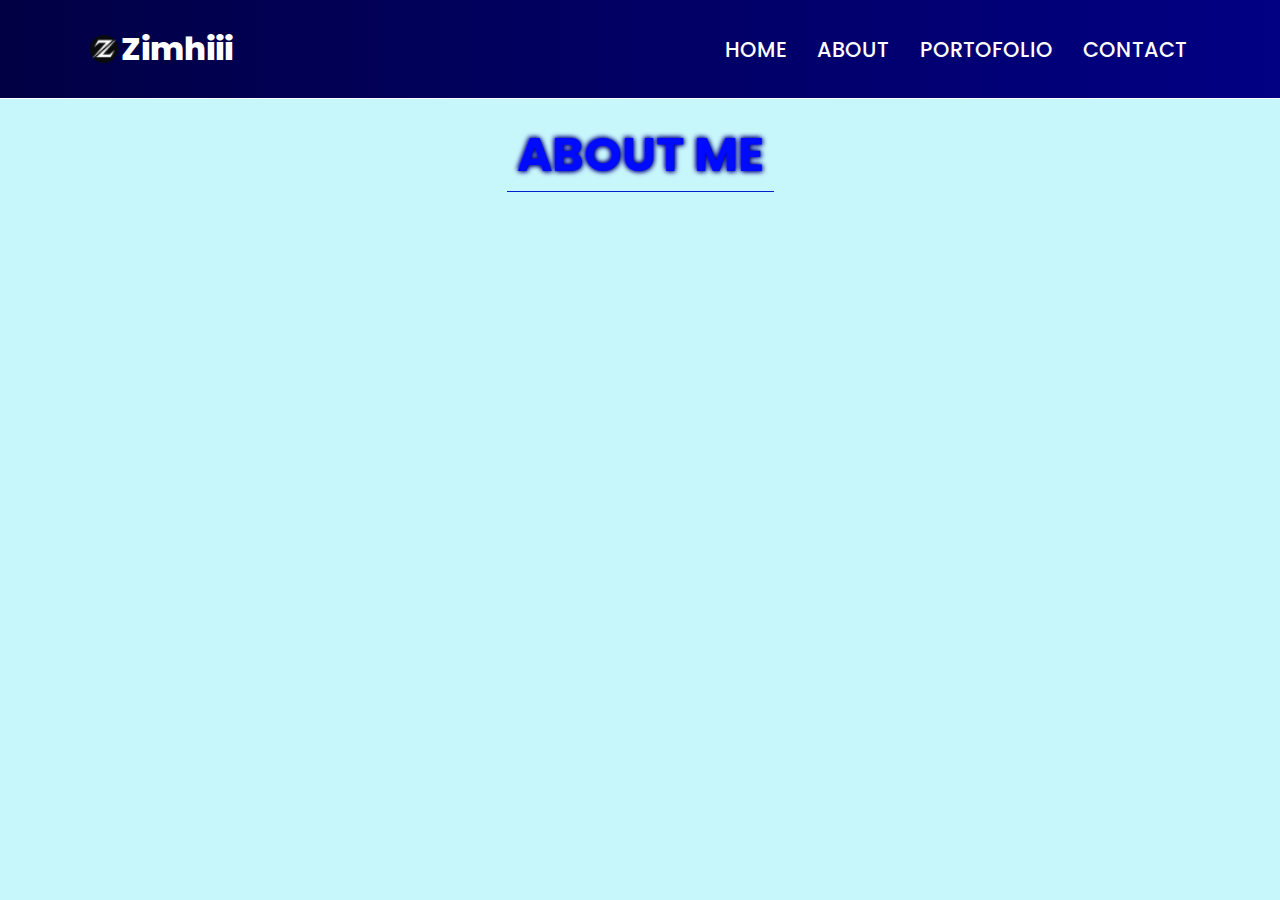
==== about.html @ 6e698950 "first commit" ====
<!DOCTYPE html>
<html lang="en">
  <head>
    <meta charset="UTF-8" />
    <meta name="viewport" content="width=device-width, initial-scale=1.0" />
    <!-- font  -->
    <link rel="preconnect" href="https://fonts.googleapis.com" />
    <link rel="preconnect" href="https://fonts.gstatic.com" crossorigin />
    <link
      href="https://fonts.googleapis.com/css2?family=Poppins:ital,wght@0,100;0,200;0,300;0,400;0,500;0,600;0,700;0,800;0,900;1,100;1,200;1,300;1,400;1,500;1,600;1,700;1,800;1,900&display=swap"
      rel="stylesheet"
    />

    <link rel="preconnect" href="https://fonts.googleapis.com" />
    <link rel="preconnect" href="https://fonts.gstatic.com" crossorigin />
    <link
      href="https://fonts.googleapis.com/css2?family=IBM+Plex+Mono:ital,wght@0,100;0,200;0,300;0,400;0,500;0,600;0,700;1,100;1,200;1,300;1,400;1,500;1,600;1,700&display=swap"
      rel="stylesheet"
    />

    <link rel="preconnect" href="https://fonts.googleapis.com" />
    <link rel="preconnect" href="https://fonts.gstatic.com" crossorigin />
    <link
      href="https://fonts.googleapis.com/css2?family=Anonymous+Pro:ital,wght@0,400;0,700;1,400;1,700&display=swap"
      rel="stylesheet"
    />
    <!-- end font -->
    <link rel="stylesheet" href="style.css" />
    <title>Document</title>
  </head>
  <body>
    <div class="about">
      <!-- START -->
      <nav class="nav-container">
        <div class="logo-container">
          <img src="img/Mask group.png" alt="logo-asal" width="28px" />
          <a href="#"><h1>Zimhiii</h1></a>
        </div>
        <div class="navbar-nav">
          <a href="index.html">HOME</a>
          <a href="about.html">ABOUT</a>
          <a href="portofolio.html">PORTOFOLIO</a>
          <a href="#">CONTACT</a>
        </div>
      </nav>
      <div class="about-header">
        <h1>ABOUT ME</h1>
      </div>

      <div class="main-about">
        <div class="kotak"></div>
        <div class="kotak"></div>
        <div class="kotak"></div>
        <div class="kotak"></div>
      </div>
    </div>
    <!-- END -->
  </body>
</html>
---- style.css ----
* {
  margin: 0;
  padding: 0;
  box-sizing: border-box;
  outline: none;
  border: none;
  text-decoration: none;
  font-family: "Poppins";
}
.home {
  margin: 0;
  /* height: 100vh; */
  display: block;
  overflow: hidden;
  z-index: -999;
  background-image: linear-gradient(to right bottom, #0400f7, #020083, #010044);
}
body {
  font-family: "Poppins";
  color: #ffff;
}

.nav-container {
  padding: 0 7%;
  width: 100%;
  height: 6.2rem;
  display: flex;
  border-bottom: 1px solid white;
  background-image: linear-gradient(to right, #010044, #020083);
}

.logo-container {
  display: flex;
  justify-content: center;
  align-items: center;
  transition: 0.2s;
  /* border: 1px solid black; */
}

.logo-container h1 {
  font-weight: 800;
  margin-left: 0.1rem;
  padding: 0.1rem;
}

.logo-container a {
  color: #fff;
}
.navbar-nav {
  display: flex;
  margin-left: auto;
  justify-content: center;
  align-items: center;
  transition: 0.2s;
  /* border: 1px solid black; */
}

.navbar-nav a {
  padding: 0.2rem;
  margin-left: 1.5rem;
  color: #ffff;
  font-size: 1.3rem;
  font-weight: 500;
  transition: 0.2s;
}
.navbar-nav a:hover {
  padding: 0.2rem;
  margin-left: 1.5rem;
  color: #00ffdd;
  font-size: 1.3rem;
  font-weight: 500;
}

/* END NAVBAR */

/* STAR QUOTE */
.quote-container {
  font-size: 1.5rem;
  z-index: 33;

  margin-bottom: 70px;
  margin-top: 70px;
}
.quote-container h1 {
  width: fit-content;
  margin-left: auto;
  margin-right: auto;
  padding-left: 10px;
  padding-right: 10px;
  z-index: 33;
  text-align: center;
  border-bottom: 1px solid #ffff;
}

/* MAIN */

div .main {
  width: 100%;
  /* position: absolute;
  bottom: 0; */
  z-index: 1;
  margin-bottom: 0;
  /* border: 1px solid white; */
  padding-left: 7%;
  display: flex;
  overflow: visible;
  justify-content: space-between;
}

div .main .text h3 {
  color: aqua;
  padding-top: 15px;
  padding-bottom: 10px;
  font-family: "IBM Plex Mono", monospace;
  font-weight: 500;
  font-size: 1.8rem;
}
div .main .text h1 {
  font-size: 2.6rem;
  margin-bottom: 10px;
  font-family: "Anonymous Pro", monospace;
  font-weight: 700;
}
div .main .text {
  /* border: 1px solid white; */
  z-index: 3;
}
div .main .text p {
  color: rgb(255, 255, 255);
  font-size: 1.5rem;
  max-width: 45%;
  font-weight: 200;
}

div .main .image {
  /* border: 1px solid white; */
  border-radius: 50%;
  z-index: 1;
  box-shadow: -10px 10px 80px 120px rgb(0, 1, 78);
  background-color: rgb(0, 1, 78);
}

.dnld {
  width: 200px;
  height: 50px;
  display: flex;
  align-items: center;
  margin-top: 30px;
  justify-content: space-evenly;
  background-color: #fff;
  border-radius: 5px;
}

.dnld:hover {
  background-color: aqua;
  cursor: pointer;
  transition: 0.1s;
}
.dnld:active {
  background-color: rgb(255, 255, 255);
}

.dnld h4 {
  font-size: 20px;
  color: #0400ce;
}

.octicon--download-16 {
  display: inline-block;
  width: 32px;
  height: 32px;
  --svg: url("data:image/svg+xml,%3Csvg xmlns='http://www.w3.org/2000/svg' viewBox='0 0 16 16'%3E%3Cpath fill='%23000' d='M2.75 14A1.75 1.75 0 0 1 1 12.25v-2.5a.75.75 0 0 1 1.5 0v2.5c0 .138.112.25.25.25h10.5a.25.25 0 0 0 .25-.25v-2.5a.75.75 0 0 1 1.5 0v2.5A1.75 1.75 0 0 1 13.25 14Z'/%3E%3Cpath fill='%23000' d='M7.25 7.689V2a.75.75 0 0 1 1.5 0v5.689l1.97-1.969a.749.749 0 1 1 1.06 1.06l-3.25 3.25a.75.75 0 0 1-1.06 0L4.22 6.78a.749.749 0 1 1 1.06-1.06z'/%3E%3C/svg%3E");
  background-color: #0400ce;
  -webkit-mask-image: var(--svg);
  mask-image: var(--svg);
  -webkit-mask-repeat: no-repeat;
  mask-repeat: no-repeat;
  -webkit-mask-size: 100% 100%;
  mask-size: 100% 100%;
}

/* ENDDD HOMEE */
/*  















*/
/* ABOUTT */

.about {
  margin: 0;
  height: 100vh;
  display: block;
  overflow: hidden;
  z-index: -999;
  background-color: rgb(199, 246, 251);
  /* background-image: linear-gradient(to right bottom, #00f3f7, #009295, #003637); */
}
.about-header {
  font-size: 1.5rem;
  z-index: 33;
  margin-bottom: 20px;
  margin-top: 20px;
}
.about-header h1 {
  width: fit-content;
  margin-left: auto;
  margin-right: auto;
  padding-left: 10px;
  padding-right: 10px;
  margin-bottom: 0;
  z-index: 33;
  text-align: center;
  color: #000aff;
  text-shadow: 1px 1px 5px #020083, -1px -1px 5px #020083;
  border-bottom: 1px solid #0022ca;
}

/* 

























*/
/* PORTOFOLIOOOOO */
.portofolio {
  margin: 0;
  /* height: 100vh; */
  display: block;
  overflow: hidden;
  z-index: -999;
  background-image: linear-gradient(to right bottom, #0400f7, #020083, #010044);
}

.portofolio-header {
  font-size: 1.5rem;
  z-index: 33;
  margin-bottom: 20px;
  margin-top: 20px;
}
.portofolio-header h1 {
  width: fit-content;
  margin-left: auto;
  margin-right: auto;
  padding-left: 10px;
  padding-right: 10px;
  margin-bottom: 0;
  z-index: 33;
  text-align: center;
  color: #ffffff;
  text-shadow: 1px 1px 5px #000399, -1px -1px 5px #000399;
  border-bottom: 1px solid #ffffff;
}
.main-portofolio {
  padding-left: 7%;
  padding-right: 7%;
  /* border: 1px solid white; */
}
.text-head {
  display: flex;
  width: fit-content;
  border-bottom: 1px solid white;
  margin-bottom: 10px;
}
.text-head h1 {
  display: flex;
  justify-content: center;
  font-size: 2.6rem;
  font-weight: 700;
  letter-spacing: 25px;
}

.text-head .ph--code-fill {
  display: inline-block;
  width: 100px;
  /* height: 100px; */
  --svg: url("data:image/svg+xml,%3Csvg xmlns='http://www.w3.org/2000/svg' viewBox='0 0 256 256'%3E%3Cpath fill='%23000' d='M216 40H40a16 16 0 0 0-16 16v144a16 16 0 0 0 16 16h176a16 16 0 0 0 16-16V56a16 16 0 0 0-16-16M92.8 145.6a8 8 0 1 1-9.6 12.8l-32-24a8 8 0 0 1 0-12.8l32-24a8 8 0 0 1 9.6 12.8L69.33 128Zm58.89-71.4l-32 112a8 8 0 1 1-15.38-4.4l32-112a8 8 0 0 1 15.38 4.4m53.11 60.2l-32 24a8 8 0 0 1-9.6-12.8l23.47-17.6l-23.47-17.6a8 8 0 1 1 9.6-12.8l32 24a8 8 0 0 1 0 12.8'/%3E%3C/svg%3E");
  background-color: currentColor;
  -webkit-mask-image: var(--svg);
  mask-image: var(--svg);
  -webkit-mask-repeat: no-repeat;
  mask-repeat: no-repeat;
  -webkit-mask-size: 100% 100%;
  mask-size: 100% 100%;
}

.child {
  width: 100%;
  height: 200px;
  background-color: #ffff;
  border-radius: 5px;
}
/* responsive */

@media (max-width: 600px) {
  .nav-container {
    width: 100%;
    display: block;
    align-content: center;
    justify-content: center;
  }
  .navbar-container .logo-container {
    margin-left: auto;
    width: normal;
  }
  .navbar-nav {
    margin-left: auto;
    margin-right: auto;
  }
  .quote-container h1 {
    margin-left: 10px;
    margin-right: 10px;
  }
  /* END NAV HOME */
}

@media (max-width: 725px) {
  .quote-container h1 {
    font-size: 150%;
  }
  div .main .text h1 {
    font-size: 125%;
  }
  div .main .text h3 {
    font-size: 125%;
  }
  div .main .text p {
    font-size: 75%;
  }
  .dnld h4 {
    font-size: 10px;
    color: #0400ce;
  }

  .octicon--download-16 {
    display: inline-block;
    width: 22px;
    height: 22px;
  }
  .dnld {
    width: 120px;
    height: 30px;
    display: flex;
    align-items: center;
    margin-top: 30px;
    justify-content: space-evenly;
    background-color: #fff;
    border-radius: 5px;
  }
  div .main .image {
    /* border: 1px solid white; */
    width: 50%;
    border-radius: 50%;
    z-index: 1;
    box-shadow: -10px 10px 80px 120px rgb(0, 1, 78);
    background-color: rgb(0, 1, 78);

    /* END NAV HOME */
  }
}
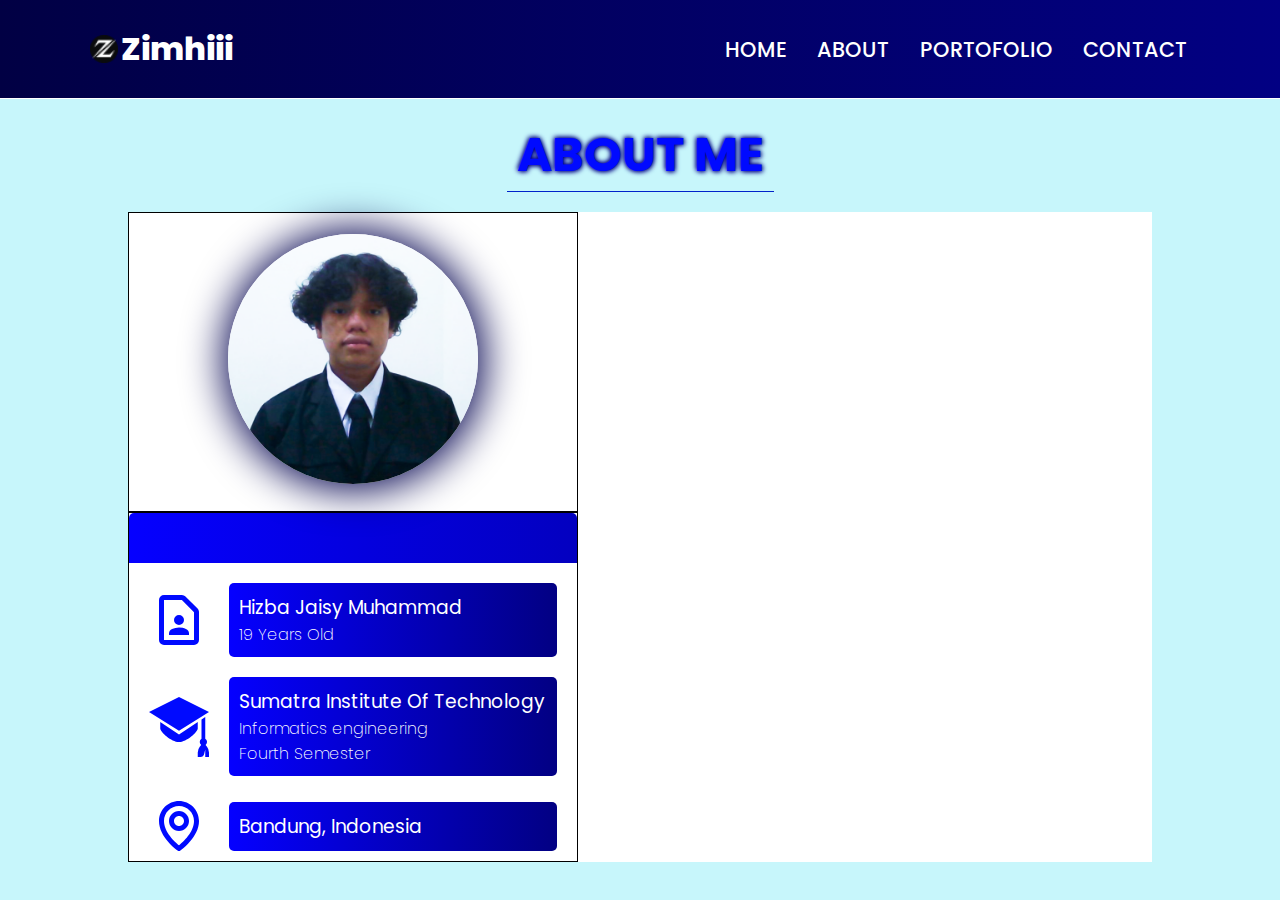
==== commit 2bbb5ca8: "About pages prores" ====
--- a/about.html
+++ b/about.html
@@ -48,10 +48,46 @@
       </div>
 
       <div class="main-about">
-        <div class="kotak"></div>
-        <div class="kotak"></div>
-        <div class="kotak"></div>
-        <div class="kotak"></div>
+        <div class="content">
+          <div class="content-left-satu">
+            <div class="img-con">
+              <img
+                src="img/Mask group (3).png"
+                alt="Pas Foto Hizba"
+                width="250"
+              />
+            </div>
+          </div>
+          <div class="content-left-dua">
+            <div class="head-content"></div>
+              <div class="child-head">
+                <div class="child-head-item">
+                  <span class="material-symbols--contact-page-outline-rounded"></span>
+                  <div class="child-head-item-desc">
+                  <h3>Hizba Jaisy Muhammad</h3>
+                  <h4>19 Years Old</h4>
+                  </div>
+                </div>
+                <div class="child-head-item">
+                  <span class="vaadin--academy-cap"></span>
+                  <div class="child-head-item-desc">
+                  <h3>Sumatra Institute Of Technology </h3>
+                  <h4>Informatics engineering</h4>
+                  <h4>Fourth Semester</h4>
+                  </div>
+                </div>
+                <div class="child-head-item">
+                  <span class="bx--map"></span>
+                  <div class="child-head-item-desc">
+                  <h3>Bandung, Indonesia</h3>
+                
+                  </div>
+                </div>
+              </div>
+            </div>
+          </div>
+        </div>
+        <div class="content"></div>
       </div>
     </div>
     <!-- END -->
--- a/style.css
+++ b/style.css
@@ -9,7 +9,7 @@
 }
 .home {
   margin: 0;
-  /* height: 100vh; */
+  min-height: 100vh;
   display: block;
   overflow: hidden;
   z-index: -999;
@@ -78,8 +78,8 @@
   font-size: 1.5rem;
   z-index: 33;
 
-  margin-bottom: 70px;
-  margin-top: 70px;
+  margin-bottom: 50px;
+  margin-top: 30px;
 }
 .quote-container h1 {
   width: fit-content;
@@ -135,9 +135,11 @@
 div .main .image {
   /* border: 1px solid white; */
   border-radius: 50%;
+  /* flex-basis: 1; */
   z-index: 1;
   box-shadow: -10px 10px 80px 120px rgb(0, 1, 78);
   background-color: rgb(0, 1, 78);
+  padding-top: 10%;
 }
 
 .dnld {
@@ -201,7 +203,7 @@
 
 .about {
   margin: 0;
-  height: 100vh;
+  min-height: 100vh;
   display: block;
   overflow: hidden;
   z-index: -999;
@@ -227,6 +229,117 @@
   text-shadow: 1px 1px 5px #020083, -1px -1px 5px #020083;
   border-bottom: 1px solid #0022ca;
 }
+.main-about {
+  margin-left: 10%;
+  margin-right: 10%;
+  background-color: #fff;
+}
+.content-left-satu {
+  width: 450px;
+  height: 300px;
+  display: flex;
+  justify-content: center;
+  place-items: center;
+  border: 1px solid black;
+}
+
+.img-con img {
+  border-radius: 50%;
+  box-shadow: 1px 1px 40px 5px rgb(0, 1, 78);
+}
+
+.content-left-dua {
+  width: 450px;
+  height: 350px;
+  border: 1px solid black;
+}
+
+.head-content {
+  height: 50px;
+  width: 100%;
+  /* background-color: #0400ce; */
+  background-image: linear-gradient(to right, #0500ff, #0300c0);
+
+  border-top-left-radius: 5px;
+  border-top-right-radius: 5px;
+}
+
+.child-head {
+  padding: 20px;
+  display: flex;
+  flex-direction: column;
+  height: 100%;
+
+  /* flex-wrap: colums; */
+  /* justify-content: space-around; */
+  /* align-content: space-around; */
+  /* align-items:; */
+}
+
+.child-head-item {
+  display: flex;
+  margin-bottom: 20px;
+  align-items: center;
+}
+.child-head-item-desc {
+  color: #fff;
+  padding: 10px;
+  flex: auto;
+  margin-left: 20px;
+  border-radius: 5px;
+  background-image: linear-gradient(to right, #0500ff, #020083);
+}
+.child-head-item-desc h3 {
+  color: #fff;
+  font-weight: 400;
+  /* background-image: linear-gradient(to right, #0500ff, #020083); */
+}
+.child-head-item-desc h4 {
+  color: #fff;
+  font-weight: 200;
+  /* background-image: linear-gradient(to right, #0500ff, #020083); */
+}
+.material-symbols--contact-page-outline-rounded {
+  display: inline-block;
+  width: 60px;
+  height: 60px;
+  --svg: url("data:image/svg+xml,%3Csvg xmlns='http://www.w3.org/2000/svg' viewBox='0 0 24 24'%3E%3Cpath fill='%23000' d='M12 14q.825 0 1.413-.587T14 12t-.587-1.412T12 10t-1.412.588T10 12t.588 1.413T12 14m-4 4h8v-.575q0-.6-.325-1.1t-.9-.75q-.65-.275-1.338-.425T12 15t-1.437.15t-1.338.425q-.575.25-.9.75T8 17.425zm10 4H6q-.825 0-1.412-.587T4 20V4q0-.825.588-1.412T6 2h7.175q.4 0 .763.15t.637.425l4.85 4.85q.275.275.425.638t.15.762V20q0 .825-.587 1.413T18 22m0-2V8.85L13.15 4H6v16zM6 20V4z'/%3E%3C/svg%3E");
+  background-color: #000aff;
+  -webkit-mask-image: var(--svg);
+  mask-image: var(--svg);
+  -webkit-mask-repeat: no-repeat;
+  mask-repeat: no-repeat;
+  -webkit-mask-size: 100% 100%;
+  mask-size: 100% 100%;
+}
+
+.vaadin--academy-cap {
+  display: inline-block;
+  width: 60px;
+  height: 60px;
+  --svg: url("data:image/svg+xml,%3Csvg xmlns='http://www.w3.org/2000/svg' viewBox='0 0 16 16'%3E%3Cpath fill='%23000' d='M15.09 12.79a1 1 0 0 0-.086-1.638L15 5.33L14 6v5.15a1.001 1.001 0 0 0-.092 1.629l-.378.502a2.48 2.48 0 0 0-.53 1.498v1.222h.815a.88.88 0 0 0 .853-.664l.331-1.336v2h1v-1.21a2.486 2.486 0 0 0-.534-1.505zM8 0L0 4l8 5l8-5z'/%3E%3Cpath fill='%23000' d='M8 10L3 6.67v1.71C3 9.29 5.94 12 8 12s5-2.71 5-3.62V6.67z'/%3E%3C/svg%3E");
+  background-color: #000aff;
+  -webkit-mask-image: var(--svg);
+  mask-image: var(--svg);
+  -webkit-mask-repeat: no-repeat;
+  mask-repeat: no-repeat;
+  -webkit-mask-size: 100% 100%;
+  mask-size: 100% 100%;
+}
+
+.bx--map {
+  display: inline-block;
+  width: 60px;
+  height: 60px;
+  --svg: url("data:image/svg+xml,%3Csvg xmlns='http://www.w3.org/2000/svg' viewBox='0 0 24 24'%3E%3Cpath fill='%23000' d='M12 14c2.206 0 4-1.794 4-4s-1.794-4-4-4s-4 1.794-4 4s1.794 4 4 4m0-6c1.103 0 2 .897 2 2s-.897 2-2 2s-2-.897-2-2s.897-2 2-2'/%3E%3Cpath fill='%23000' d='M11.42 21.814a.998.998 0 0 0 1.16 0C12.884 21.599 20.029 16.44 20 10c0-4.411-3.589-8-8-8S4 5.589 4 9.995c-.029 6.445 7.116 11.604 7.42 11.819M12 4c3.309 0 6 2.691 6 6.005c.021 4.438-4.388 8.423-6 9.73c-1.611-1.308-6.021-5.294-6-9.735c0-3.309 2.691-6 6-6'/%3E%3C/svg%3E");
+  background-color: #000aff;
+  -webkit-mask-image: var(--svg);
+  mask-image: var(--svg);
+  -webkit-mask-repeat: no-repeat;
+  mask-repeat: no-repeat;
+  -webkit-mask-size: 100% 100%;
+  mask-size: 100% 100%;
+}
 
 /* 
 
@@ -258,7 +371,7 @@
 /* PORTOFOLIOOOOO */
 .portofolio {
   margin: 0;
-  /* height: 100vh; */
+  min-height: 100vh;
   display: block;
   overflow: hidden;
   z-index: -999;
@@ -317,11 +430,180 @@
   mask-size: 100% 100%;
 }
 
-.child {
+.icon-park-solid--slide-two {
+  display: inline-block;
+  width: 100px;
+  /* height: 100px; */
+  background-repeat: no-repeat;
+  background-size: 100% 100%;
+  background-image: url("data:image/svg+xml,%3Csvg xmlns='http://www.w3.org/2000/svg' viewBox='0 0 48 48'%3E%3Cdefs%3E%3Cmask id='ipSSlideTwo0'%3E%3Cg fill='none' stroke-linecap='round' stroke-linejoin='round' stroke-width='4'%3E%3Cpath stroke='%23fff' d='M4 8h40'/%3E%3Cpath fill='%23fff' fill-rule='evenodd' stroke='%23fff' d='M8 8h32v26H8z' clip-rule='evenodd'/%3E%3Cpath stroke='%23000' d='m31 18l3 3l-3 3m-14 0l-3-3l3-3'/%3E%3Cpath stroke='%23fff' d='m16 42l8-8l8 8'/%3E%3C/g%3E%3C/mask%3E%3C/defs%3E%3Cpath fill='white' d='M0 0h48v48H0z' mask='url(%23ipSSlideTwo0)'/%3E%3C/svg%3E");
+}
+
+.skill-container .child {
   width: 100%;
-  height: 200px;
+  /* height: 200px; */
+  padding: 20px 0;
+  display: flex;
+  flex-wrap: wrap;
+  justify-content: space-evenly;
   background-color: #ffff;
   border-radius: 5px;
+  margin-bottom: 2rem;
+}
+.skill-icons--html {
+  display: inline-block;
+  width: 100px;
+  height: 100px;
+  background-repeat: no-repeat;
+  background-size: 100% 100%;
+  background-image: url("data:image/svg+xml,%3Csvg xmlns='http://www.w3.org/2000/svg' viewBox='0 0 256 256'%3E%3Cg fill='none'%3E%3Crect width='256' height='256' fill='%23e14e1d' rx='60'/%3E%3Cpath fill='%23fff' d='m48 38l8.61 96.593h110.71l-3.715 41.43l-35.646 9.638l-35.579-9.624l-2.379-26.602H57.94l4.585 51.281l65.427 18.172l65.51-18.172l8.783-98.061H85.824l-2.923-32.71h122.238L208 38z'/%3E%3Cpath fill='%23ebebeb' d='M128 38H48l8.61 96.593H128v-31.938H85.824l-2.923-32.71H128zm0 147.647l-.041.014l-35.579-9.624l-2.379-26.602H57.94l4.585 51.281l65.427 18.172l.049-.014z'/%3E%3C/g%3E%3C/svg%3E");
+}
+.skill-icons--css {
+  display: inline-block;
+  width: 100px;
+  height: 100px;
+  background-repeat: no-repeat;
+  background-size: 100% 100%;
+  background-image: url("data:image/svg+xml,%3Csvg xmlns='http://www.w3.org/2000/svg' viewBox='0 0 256 256'%3E%3Cg fill='none'%3E%3Crect width='256' height='256' fill='%230277bd' rx='60'/%3E%3Cpath fill='%23ebebeb' d='m53.753 102.651l2.862 31.942h71.481v-31.942zM128.095 38H48l2.904 31.942h77.191zm0 180.841v-33.233l-.14.037l-35.574-9.605l-2.274-25.476H58.042l4.475 50.154l65.431 18.164z'/%3E%3Cpath fill='%23fff' d='m167.318 134.593l-3.708 41.426l-35.625 9.616v33.231l65.483-18.148l.48-5.397l7.506-84.092l.779-8.578L208 38h-80.015v31.942h45.009l-2.906 32.709h-42.103v31.942z'/%3E%3C/g%3E%3C/svg%3E");
+}
+.program {
+  /* background-color: #fff; */
+  padding-left: 0.7rem;
+  /* box-sizing: border-box; */
+  width: 210px;
+  /* display: flex;
+  flex-wrap: wrap; */
+  margin-left: 10px;
+  justify-content: center;
+  border: 1px solid white;
+  background-image: linear-gradient(to right, #0400f7, #020083, #010044);
+  border-radius: 5px;
+}
+
+.skill-icons--cpp {
+  display: inline-block;
+  width: 100px;
+  height: 100px;
+  background-repeat: no-repeat;
+  background-size: 100% 100%;
+  background-image: url("data:image/svg+xml,%3Csvg xmlns='http://www.w3.org/2000/svg' viewBox='0 0 256 256'%3E%3Cg fill='none'%3E%3Crect width='256' height='256' fill='%2300599c' rx='60'/%3E%3Cpath fill='%23fff' d='M110.759 210.517C65.125 210.517 28 173.392 28 127.759C28 82.125 65.125 45 110.759 45c29.445 0 56.908 15.846 71.668 41.353l-35.816 20.726c-7.387-12.768-21.126-20.7-35.852-20.7c-22.817 0-41.38 18.563-41.38 41.38c0 22.816 18.563 41.379 41.38 41.379c14.727 0 28.466-7.932 35.854-20.702l35.816 20.725c-14.76 25.51-42.223 41.356-71.67 41.356'/%3E%3Cpath fill='%23fff' d='M193.517 123.161h-9.196v-9.196h-9.194v9.196h-9.196v9.195h9.196v9.196h9.194v-9.196h9.196zm34.483 0h-9.196v-9.196h-9.194v9.196h-9.196v9.195h9.196v9.196h9.194v-9.196H228z'/%3E%3C/g%3E%3C/svg%3E");
+}
+.skill-icons--python-dark {
+  display: inline-block;
+  width: 100px;
+  height: 100px;
+  background-repeat: no-repeat;
+  background-size: 100% 100%;
+  background-image: url("data:image/svg+xml,%3Csvg xmlns='http://www.w3.org/2000/svg' viewBox='0 0 256 256'%3E%3Cg fill='none'%3E%3Crect width='256' height='256' fill='%23242938' rx='60'/%3E%3Cpath fill='url(%23skillIconsPythonDark0)' d='M127.279 29c-50.772 0-47.602 22.018-47.602 22.018l.057 22.81h48.451v6.85H60.489S28 76.992 28 128.221c0 51.23 28.357 49.414 28.357 49.414h16.924v-23.773s-.912-28.357 27.905-28.357h48.054s26.999.436 26.999-26.094V55.546S180.338 29 127.279 29m-26.716 15.339a8.708 8.708 0 0 1 8.717 8.717a8.708 8.708 0 0 1-8.717 8.716a8.708 8.708 0 0 1-8.716-8.716a8.708 8.708 0 0 1 8.716-8.717'/%3E%3Cpath fill='url(%23skillIconsPythonDark1)' d='M128.721 227.958c50.772 0 47.602-22.017 47.602-22.017l-.057-22.811h-48.451v-6.849h67.696S228 179.966 228 128.736c0-51.23-28.357-49.413-28.357-49.413h-16.924v23.773s.912 28.357-27.905 28.357H106.76s-27-.437-27 26.093v43.866s-4.099 26.546 48.961 26.546m26.716-15.339a8.708 8.708 0 0 1-8.717-8.716a8.708 8.708 0 0 1 8.717-8.717a8.709 8.709 0 0 1 8.717 8.717a8.709 8.709 0 0 1-8.717 8.716'/%3E%3Cdefs%3E%3ClinearGradient id='skillIconsPythonDark0' x1='47.22' x2='146.333' y1='46.896' y2='145.02' gradientUnits='userSpaceOnUse'%3E%3Cstop stop-color='%23387eb8'/%3E%3Cstop offset='1' stop-color='%23366994'/%3E%3C/linearGradient%3E%3ClinearGradient id='skillIconsPythonDark1' x1='108.056' x2='214.492' y1='109.905' y2='210.522' gradientUnits='userSpaceOnUse'%3E%3Cstop stop-color='%23ffe052'/%3E%3Cstop offset='1' stop-color='%23ffc331'/%3E%3C/linearGradient%3E%3C/defs%3E%3C/g%3E%3C/svg%3E");
+}
+
+.logos--python {
+  display: inline-block;
+  width: 100.4px;
+  height: 100px;
+  background-repeat: no-repeat;
+  background-size: 100% 100%;
+  background-image: url("data:image/svg+xml,%3Csvg xmlns='http://www.w3.org/2000/svg' viewBox='0 0 256 255'%3E%3Cdefs%3E%3ClinearGradient id='logosPython0' x1='12.959%25' x2='79.639%25' y1='12.039%25' y2='78.201%25'%3E%3Cstop offset='0%25' stop-color='%23387eb8'/%3E%3Cstop offset='100%25' stop-color='%23366994'/%3E%3C/linearGradient%3E%3ClinearGradient id='logosPython1' x1='19.128%25' x2='90.742%25' y1='20.579%25' y2='88.429%25'%3E%3Cstop offset='0%25' stop-color='%23ffe052'/%3E%3Cstop offset='100%25' stop-color='%23ffc331'/%3E%3C/linearGradient%3E%3C/defs%3E%3Cpath fill='url(%23logosPython0)' d='M126.916.072c-64.832 0-60.784 28.115-60.784 28.115l.072 29.128h61.868v8.745H41.631S.145 61.355.145 126.77c0 65.417 36.21 63.097 36.21 63.097h21.61v-30.356s-1.165-36.21 35.632-36.21h61.362s34.475.557 34.475-33.319V33.97S194.67.072 126.916.072M92.802 19.66a11.12 11.12 0 0 1 11.13 11.13a11.12 11.12 0 0 1-11.13 11.13a11.12 11.12 0 0 1-11.13-11.13a11.12 11.12 0 0 1 11.13-11.13'/%3E%3Cpath fill='url(%23logosPython1)' d='M128.757 254.126c64.832 0 60.784-28.115 60.784-28.115l-.072-29.127H127.6v-8.745h86.441s41.486 4.705 41.486-60.712c0-65.416-36.21-63.096-36.21-63.096h-21.61v30.355s1.165 36.21-35.632 36.21h-61.362s-34.475-.557-34.475 33.32v56.013s-5.235 33.897 62.518 33.897m34.114-19.586a11.12 11.12 0 0 1-11.13-11.13a11.12 11.12 0 0 1 11.13-11.131a11.12 11.12 0 0 1 11.13 11.13a11.12 11.12 0 0 1-11.13 11.13'/%3E%3C/svg%3E");
+}
+.skill-icons--kotlin-dark {
+  display: inline-block;
+  width: 100px;
+  height: 100px;
+  background-repeat: no-repeat;
+  background-size: 100% 100%;
+  background-image: url("data:image/svg+xml,%3Csvg xmlns='http://www.w3.org/2000/svg' viewBox='0 0 256 256'%3E%3Cg fill='none'%3E%3Crect width='256' height='256' fill='%23242938' rx='60'/%3E%3Cpath fill='url(%23skillIconsKotlinDark0)' d='M218 218H38V38h180l-90 90z'/%3E%3Cdefs%3E%3ClinearGradient id='skillIconsKotlinDark0' x1='218' x2='38' y1='38' y2='218' gradientUnits='userSpaceOnUse'%3E%3Cstop offset='.003' stop-color='%23e44857'/%3E%3Cstop offset='.469' stop-color='%23c711e1'/%3E%3Cstop offset='1' stop-color='%237f52ff'/%3E%3C/linearGradient%3E%3C/defs%3E%3C/g%3E%3C/svg%3E");
+}
+
+.program h4 {
+  font-weight: 400;
+  margin-top: -10px;
+}
+
+.program h3 {
+  font-weight: 700;
+  padding-bottom: 0;
+  font-size: 2.2rem;
+}
+
+.skill-container .child .item {
+  /* width: 400px; */
+  border-radius: 8px;
+  /* height: 100px; */
+  /* border: 1px solid black; */
+  margin-top: 10px;
+  display: flex;
+  align-items: center;
+}
+
+.project-container .child {
+  width: 100%;
+  padding: 30px;
+  background-color: #fff;
+}
+.project-container .child .item img {
+  border-radius: 8px;
+}
+.project-container .child .item {
+  display: flex;
+  justify-content: center;
+  align-items: center;
+  flex-wrap: wrap;
+}
+.logo-item {
+  margin-left: 10px;
+  display: flex;
+  margin-top: 5px;
+  align-content: center;
+}
+.logo-item-text {
+  margin-top: auto;
+  margin-bottom: auto;
+  /* align-items: center; */
+}
+.logo-item h3 {
+  color: black;
+  font-weight: 700;
+  font-size: 1.2rem;
+  margin-left: 10px;
+}
+.ion--game-controller {
+  display: inline-block;
+  width: 40px;
+  height: 40px;
+  --svg: url("data:image/svg+xml,%3Csvg xmlns='http://www.w3.org/2000/svg' viewBox='0 0 512 512'%3E%3Cpath fill='%23000' d='M483.13 245.38C461.92 149.49 430 98.31 382.65 84.33A107.1 107.1 0 0 0 352 80c-13.71 0-25.65 3.34-38.28 6.88C298.5 91.15 281.21 96 256 96s-42.51-4.84-57.76-9.11C185.6 83.34 173.67 80 160 80a115.7 115.7 0 0 0-31.73 4.32c-47.1 13.92-79 65.08-100.52 161C4.61 348.54 16 413.71 59.69 428.83a56.6 56.6 0 0 0 18.64 3.22c29.93 0 53.93-24.93 70.33-45.34c18.53-23.1 40.22-34.82 107.34-34.82c59.95 0 84.76 8.13 106.19 34.82c13.47 16.78 26.2 28.52 38.9 35.91c16.89 9.82 33.77 12 50.16 6.37c25.82-8.81 40.62-32.1 44-69.24c2.57-28.48-1.39-65.89-12.12-114.37M208 240h-32v32a16 16 0 0 1-32 0v-32h-32a16 16 0 0 1 0-32h32v-32a16 16 0 0 1 32 0v32h32a16 16 0 0 1 0 32m84 4a20 20 0 1 1 20-20a20 20 0 0 1-20 20m44 44a20 20 0 1 1 20-19.95A20 20 0 0 1 336 288m0-88a20 20 0 1 1 20-20a20 20 0 0 1-20 20m44 44a20 20 0 1 1 20-20a20 20 0 0 1-20 20'/%3E%3C/svg%3E");
+  background-color: black;
+  -webkit-mask-image: var(--svg);
+  mask-image: var(--svg);
+  -webkit-mask-repeat: no-repeat;
+  mask-repeat: no-repeat;
+  -webkit-mask-size: 100% 100%;
+  mask-size: 100% 100%;
+}
+.simple-icons--python {
+  display: inline-block;
+  width: 40px;
+  height: 40px;
+  --svg: url("data:image/svg+xml,%3Csvg xmlns='http://www.w3.org/2000/svg' viewBox='0 0 24 24'%3E%3Cpath fill='%23000' d='m14.25.18l.9.2l.73.26l.59.3l.45.32l.34.34l.25.34l.16.33l.1.3l.04.26l.02.2l-.01.13V8.5l-.05.63l-.13.55l-.21.46l-.26.38l-.3.31l-.33.25l-.35.19l-.35.14l-.33.1l-.3.07l-.26.04l-.21.02H8.77l-.69.05l-.59.14l-.5.22l-.41.27l-.33.32l-.27.35l-.2.36l-.15.37l-.1.35l-.07.32l-.04.27l-.02.21v3.06H3.17l-.21-.03l-.28-.07l-.32-.12l-.35-.18l-.36-.26l-.36-.36l-.35-.46l-.32-.59l-.28-.73l-.21-.88l-.14-1.05l-.05-1.23l.06-1.22l.16-1.04l.24-.87l.32-.71l.36-.57l.4-.44l.42-.33l.42-.24l.4-.16l.36-.1l.32-.05l.24-.01h.16l.06.01h8.16v-.83H6.18l-.01-2.75l-.02-.37l.05-.34l.11-.31l.17-.28l.25-.26l.31-.23l.38-.2l.44-.18l.51-.15l.58-.12l.64-.1l.71-.06l.77-.04l.84-.02l1.27.05zm-6.3 1.98l-.23.33l-.08.41l.08.41l.23.34l.33.22l.41.09l.41-.09l.33-.22l.23-.34l.08-.41l-.08-.41l-.23-.33l-.33-.22l-.41-.09l-.41.09zm13.09 3.95l.28.06l.32.12l.35.18l.36.27l.36.35l.35.47l.32.59l.28.73l.21.88l.14 1.04l.05 1.23l-.06 1.23l-.16 1.04l-.24.86l-.32.71l-.36.57l-.4.45l-.42.33l-.42.24l-.4.16l-.36.09l-.32.05l-.24.02l-.16-.01h-8.22v.82h5.84l.01 2.76l.02.36l-.05.34l-.11.31l-.17.29l-.25.25l-.31.24l-.38.2l-.44.17l-.51.15l-.58.13l-.64.09l-.71.07l-.77.04l-.84.01l-1.27-.04l-1.07-.14l-.9-.2l-.73-.25l-.59-.3l-.45-.33l-.34-.34l-.25-.34l-.16-.33l-.1-.3l-.04-.25l-.02-.2l.01-.13v-5.34l.05-.64l.13-.54l.21-.46l.26-.38l.3-.32l.33-.24l.35-.2l.35-.14l.33-.1l.3-.06l.26-.04l.21-.02l.13-.01h5.84l.69-.05l.59-.14l.5-.21l.41-.28l.33-.32l.27-.35l.2-.36l.15-.36l.1-.35l.07-.32l.04-.28l.02-.21V6.07h2.09l.14.01zm-6.47 14.25l-.23.33l-.08.41l.08.41l.23.33l.33.23l.41.08l.41-.08l.33-.23l.23-.33l.08-.41l-.08-.41l-.23-.33l-.33-.23l-.41-.08l-.41.08z'/%3E%3C/svg%3E");
+  background-color: black;
+  -webkit-mask-image: var(--svg);
+  mask-image: var(--svg);
+  -webkit-mask-repeat: no-repeat;
+  mask-repeat: no-repeat;
+  -webkit-mask-size: 100% 100%;
+  mask-size: 100% 100%;
+}
+.gravity-ui--code {
+  display: inline-block;
+  width: 40px;
+  height: 40px;
+  --svg: url("data:image/svg+xml,%3Csvg xmlns='http://www.w3.org/2000/svg' viewBox='0 0 16 16'%3E%3Cpath fill='%23000' fill-rule='evenodd' d='M10.218 3.216a.75.75 0 0 0-1.436-.431l-3 10a.75.75 0 0 0 1.436.43zM4.53 4.97a.75.75 0 0 1 0 1.06L2.56 8l1.97 1.97a.75.75 0 0 1-1.06 1.06l-2.5-2.5a.75.75 0 0 1 0-1.06l2.5-2.5a.75.75 0 0 1 1.06 0m6.94 6.06a.75.75 0 0 1 0-1.06L13.44 8l-1.97-1.97a.75.75 0 0 1 1.06-1.06l2.5 2.5a.75.75 0 0 1 0 1.06l-2.5 2.5a.75.75 0 0 1-1.06 0' clip-rule='evenodd'/%3E%3C/svg%3E");
+  background-color: black;
+  -webkit-mask-image: var(--svg);
+  mask-image: var(--svg);
+  -webkit-mask-repeat: no-repeat;
+  mask-repeat: no-repeat;
+  -webkit-mask-size: 100% 100%;
+  mask-size: 100% 100%;
 }
 /* responsive */
 
@@ -351,38 +633,49 @@
   .quote-container h1 {
     font-size: 150%;
   }
+  .main {
+    flex-wrap: wrap;
+    padding-right: 7%;
+  }
+  .main.text {
+    width: 100%;
+    /* padding-right: 7%; */
+    text-align: center;
+    align-items: center;
+    align-content: center;
+  }
+  .main.image {
+    flex-grow: 1;
+  }
   div .main .text h1 {
-    font-size: 125%;
+    /* font-size: 125%; */
+    text-align: center;
   }
   div .main .text h3 {
-    font-size: 125%;
+    /* font-size: 125%; */
+    text-align: center;
   }
   div .main .text p {
-    font-size: 75%;
-  }
-  .dnld h4 {
-    font-size: 10px;
-    color: #0400ce;
+    /* font-size: 75%; */
+    max-width: 100%;
+    text-align: center;
   }
 
   .octicon--download-16 {
     display: inline-block;
-    width: 22px;
-    height: 22px;
-  }
-  .dnld {
-    width: 120px;
-    height: 30px;
+  }
+
+  div .container-dnld {
+    width: 100%;
     display: flex;
-    align-items: center;
-    margin-top: 30px;
-    justify-content: space-evenly;
-    background-color: #fff;
-    border-radius: 5px;
-  }
+    justify-content: center;
+  }
+
   div .main .image {
     /* border: 1px solid white; */
-    width: 50%;
+    display: flex;
+    justify-content: center;
+    width: 100%;
     border-radius: 50%;
     z-index: 1;
     box-shadow: -10px 10px 80px 120px rgb(0, 1, 78);
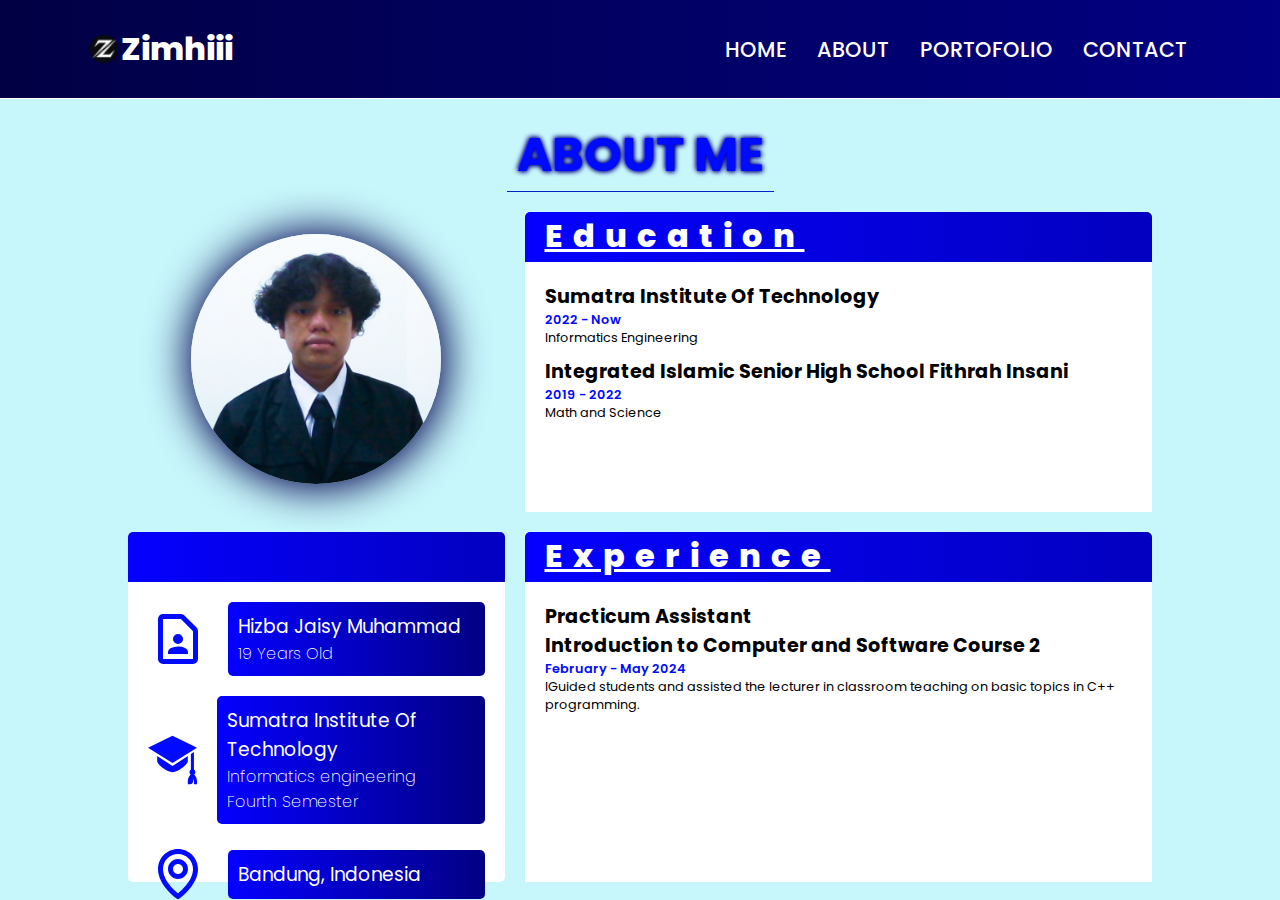
==== commit 51297959: "desgined contact page" ====
--- a/about.html
+++ b/about.html
@@ -40,7 +40,7 @@
           <a href="index.html">HOME</a>
           <a href="about.html">ABOUT</a>
           <a href="portofolio.html">PORTOFOLIO</a>
-          <a href="#">CONTACT</a>
+          <a href="contact.html">CONTACT</a>
         </div>
       </nav>
       <div class="about-header">
@@ -60,34 +60,65 @@
           </div>
           <div class="content-left-dua">
             <div class="head-content"></div>
-              <div class="child-head">
-                <div class="child-head-item">
-                  <span class="material-symbols--contact-page-outline-rounded"></span>
-                  <div class="child-head-item-desc">
+            <div class="child-head">
+              <div class="child-head-item">
+                <span
+                  class="material-symbols--contact-page-outline-rounded"
+                ></span>
+                <div class="child-head-item-desc">
                   <h3>Hizba Jaisy Muhammad</h3>
                   <h4>19 Years Old</h4>
-                  </div>
                 </div>
-                <div class="child-head-item">
-                  <span class="vaadin--academy-cap"></span>
-                  <div class="child-head-item-desc">
-                  <h3>Sumatra Institute Of Technology </h3>
+              </div>
+              <div class="child-head-item">
+                <span class="vaadin--academy-cap"></span>
+                <div class="child-head-item-desc">
+                  <h3>Sumatra Institute Of Technology</h3>
                   <h4>Informatics engineering</h4>
                   <h4>Fourth Semester</h4>
-                  </div>
                 </div>
-                <div class="child-head-item">
-                  <span class="bx--map"></span>
-                  <div class="child-head-item-desc">
+              </div>
+              <div class="child-head-item">
+                <span class="bx--map"></span>
+                <div class="child-head-item-desc">
                   <h3>Bandung, Indonesia</h3>
-                
-                  </div>
                 </div>
               </div>
             </div>
           </div>
         </div>
-        <div class="content"></div>
+        <!--  -->
+        <div class="content-dua">
+          <div class="content-dua-right-satu">
+            <div class="content-dua-right-satu-head"><h1>Education</h1></div>
+            <div class="content-dua-right-satu-main">
+              <div class="ex">
+                <h2>Sumatra Institute Of Technology</h2>
+                <h3>2022 - Now</h3>
+                <h4>Informatics Engineering</h4>
+              </div>
+              <div class="ex">
+                <h2>Integrated Islamic Senior High School Fithrah Insani</h2>
+                <h3>2019 - 2022</h3>
+                <h4>Math and Science</h4>
+              </div>
+            </div>
+          </div>
+          <div class="content-dua-right-dua">
+            <div class="content-dua-right-dua-head"><h1>Experience</h1></div>
+            <div class="content-dua-right-dua-main">
+              <div class="ex">
+                <h2>Practicum Assistant</h2>
+                <h2>Introduction to Computer and Software Course 2</h2>
+                <h3>February - May 2024</h3>
+                <h4>
+                  IGuided students and assisted the lecturer in classroom
+                  teaching on basic topics in C++ programming.
+                </h4>
+              </div>
+            </div>
+          </div>
+        </div>
       </div>
     </div>
     <!-- END -->
--- a/style.css
+++ b/style.css
@@ -232,15 +232,23 @@
 .main-about {
   margin-left: 10%;
   margin-right: 10%;
-  background-color: #fff;
+  /* background-color: #fff; */
+  display: flex;
+  /* flex-wrap:; */
+  gap: 20px;
+}
+
+.content {
+  width: 45%;
+  /* min-width: 40%; */
 }
 .content-left-satu {
-  width: 450px;
+  width: 100%;
   height: 300px;
   display: flex;
   justify-content: center;
   place-items: center;
-  border: 1px solid black;
+  /* border: 1px solid black; */
 }
 
 .img-con img {
@@ -249,9 +257,13 @@
 }
 
 .content-left-dua {
-  width: 450px;
+  width: 100%;
   height: 350px;
-  border: 1px solid black;
+  margin-top: 20px;
+  min-width: 300px;
+  background-color: #ffffff;
+  /* border: 1px solid black; */
+  border-radius: 5px;
 }
 
 .head-content {
@@ -339,6 +351,106 @@
   mask-repeat: no-repeat;
   -webkit-mask-size: 100% 100%;
   mask-size: 100% 100%;
+}
+
+.content-dua {
+  width: 75%;
+  min-width: 450px;
+
+  /* background-color: #0300c0; */
+  height: 100%;
+  border-radius: 5px;
+  /* border: 1px solid black; */
+}
+
+.content-dua-right-satu {
+  width: 100%;
+  background-color: #ffffff;
+  /* background-color: #0300c0; */
+  height: 300px;
+  /* border: 1px solid black; */
+}
+.content-dua-right-satu-head {
+  padding-left: 20px;
+  height: 50px;
+  width: 100%;
+  background-image: linear-gradient(to right, #0500ff, #0300c0);
+  border-top-left-radius: 5px;
+  border-top-right-radius: 5px;
+}
+.content-dua-right-satu-head h1 {
+  font-size: 2rem;
+  font-weight: 800;
+  letter-spacing: 10px;
+  width: fit-content;
+  height: fit-content;
+  text-decoration: underline;
+  padding-bottom: -10px;
+  /* border-bottom: 1px solid white; */
+}
+
+.content-dua-right-satu-main {
+  width: 100%;
+  height: 250px;
+  padding: 20px;
+  /* border: 1px solid black; */
+  /* background-color: #000000; */
+}
+
+.ex {
+  color: black;
+  margin-bottom: 10px;
+}
+
+.ex h2 {
+  font-size: 1.2rem;
+  font-weight: 700;
+}
+.ex h3 {
+  font-size: 0.8rem;
+  font-weight: 600;
+  color: #000aff;
+}
+
+.ex h4 {
+  font-size: 0.8rem;
+  font-weight: 400;
+  color: #000000;
+}
+
+.content-dua-right-dua {
+  width: 100%;
+  background-color: #ffffff;
+  margin-top: 20px;
+  /* background-color: #0300c0; */
+  height: 350px;
+  /* border: 1px solid black; */
+}
+.content-dua-right-dua-head {
+  padding-left: 20px;
+  height: 50px;
+  width: 100%;
+  background-image: linear-gradient(to right, #0500ff, #0300c0);
+  border-top-left-radius: 5px;
+  border-top-right-radius: 5px;
+}
+.content-dua-right-dua-head h1 {
+  font-size: 2rem;
+  font-weight: 800;
+  letter-spacing: 10px;
+  width: fit-content;
+  height: fit-content;
+  text-decoration: underline;
+  padding-bottom: -10px;
+  /* border-bottom: 1px solid white; */
+}
+
+.content-dua-right-dua-main {
+  width: 100%;
+  height: 250px;
+  padding: 20px;
+  /* border: 1px solid black; */
+  /* background-color: #000000; */
 }
 
 /* 
@@ -605,6 +717,132 @@
   -webkit-mask-size: 100% 100%;
   mask-size: 100% 100%;
 }
+
+/* CONTACTTTT */
+.CONTACT {
+  margin: 0;
+  /* min-height: 100vh; */
+  display: block;
+  overflow: hidden;
+  z-index: -999;
+  background-color: rgb(199, 246, 251);
+  /* background-image: linear-gradient(to right bottom, #00f3f7, #009295, #003637); */
+}
+
+.main-contact {
+  margin-left: 7%;
+  margin-top: 3%;
+  margin-right: 7%;
+}
+.main-contact-content {
+  width: 100%;
+  height: 600px;
+  background-color: #0009e0;
+  box-shadow: 0px 0px 40px 10px #000000;
+}
+
+.container-contact-person {
+  margin-left: auto;
+  margin-right: auto;
+  margin-top: 30px;
+  display: flex;
+  flex-wrap: wrap;
+  width: 80%;
+  justify-content: center;
+  /* height: 10px; */
+  /* background-color: #df1b1b; */
+  /* border: 1px solid white; */
+}
+.contact-me {
+  padding-top: 50px;
+  text-align: center;
+  border-radius: 5px;
+  color: #ffff;
+}
+.contact-me h1 {
+  font-size: 3.5rem;
+  font-weight: 800;
+}
+.contact-me h2 {
+  font-size: 2.4rem;
+  font-weight: 200;
+}
+
+.outer-logo {
+  width: 110px;
+  height: 110px;
+  display: flex;
+  justify-content: center;
+  align-items: center;
+  background-color: #ffff;
+  border-radius: 50%;
+}
+
+.contact-person-item {
+  margin-top: 30px;
+  width: 500px;
+  display: flex;
+  flex-wrap: wrap;
+  /* border: 1px solid white; */
+  /* justify-content: center; */
+  align-items: center;
+}
+.contact-person-item a {
+  display: flex;
+  margin-left: 10px;
+  color: #ffffff;
+  font-size: 2rem;
+  font-weight: 300;
+}
+
+.material-symbols--mail-outline {
+  display: inline-block;
+  width: 80px;
+  height: 80px;
+  background-repeat: no-repeat;
+  background-size: 100% 100%;
+  background-image: url("data:image/svg+xml,%3Csvg xmlns='http://www.w3.org/2000/svg' viewBox='0 0 24 24'%3E%3Cpath fill='black' d='M4 20q-.825 0-1.412-.587T2 18V6q0-.825.588-1.412T4 4h16q.825 0 1.413.588T22 6v12q0 .825-.587 1.413T20 20zm8-7L4 8v10h16V8zm0-2l8-5H4zM4 8V6v12z'/%3E%3C/svg%3E");
+}
+
+.bi--github {
+  display: inline-block;
+  width: 80px;
+  height: 80px;
+  background-repeat: no-repeat;
+  background-size: 100% 100%;
+  background-image: url("data:image/svg+xml,%3Csvg xmlns='http://www.w3.org/2000/svg' viewBox='0 0 16 16'%3E%3Cpath fill='black' d='M8 0C3.58 0 0 3.58 0 8c0 3.54 2.29 6.53 5.47 7.59c.4.07.55-.17.55-.38c0-.19-.01-.82-.01-1.49c-2.01.37-2.53-.49-2.69-.94c-.09-.23-.48-.94-.82-1.13c-.28-.15-.68-.52-.01-.53c.63-.01 1.08.58 1.23.82c.72 1.21 1.87.87 2.33.66c.07-.52.28-.87.51-1.07c-1.78-.2-3.64-.89-3.64-3.95c0-.87.31-1.59.82-2.15c-.08-.2-.36-1.02.08-2.12c0 0 .67-.21 2.2.82c.64-.18 1.32-.27 2-.27s1.36.09 2 .27c1.53-1.04 2.2-.82 2.2-.82c.44 1.1.16 1.92.08 2.12c.51.56.82 1.27.82 2.15c0 3.07-1.87 3.75-3.65 3.95c.29.25.54.73.54 1.48c0 1.07-.01 1.93-.01 2.2c0 .21.15.46.55.38A8.01 8.01 0 0 0 16 8c0-4.42-3.58-8-8-8'/%3E%3C/svg%3E");
+}
+
+.ic--outline-whatsapp {
+  display: inline-block;
+  width: 80px;
+  height: 80px;
+  background-repeat: no-repeat;
+  background-size: 100% 100%;
+  background-image: url("data:image/svg+xml,%3Csvg xmlns='http://www.w3.org/2000/svg' viewBox='0 0 24 24'%3E%3Cpath fill='black' d='M19.05 4.91A9.816 9.816 0 0 0 12.04 2c-5.46 0-9.91 4.45-9.91 9.91c0 1.75.46 3.45 1.32 4.95L2.05 22l5.25-1.38c1.45.79 3.08 1.21 4.74 1.21c5.46 0 9.91-4.45 9.91-9.91c0-2.65-1.03-5.14-2.9-7.01m-7.01 15.24c-1.48 0-2.93-.4-4.2-1.15l-.3-.18l-3.12.82l.83-3.04l-.2-.31a8.264 8.264 0 0 1-1.26-4.38c0-4.54 3.7-8.24 8.24-8.24c2.2 0 4.27.86 5.82 2.42a8.183 8.183 0 0 1 2.41 5.83c.02 4.54-3.68 8.23-8.22 8.23m4.52-6.16c-.25-.12-1.47-.72-1.69-.81c-.23-.08-.39-.12-.56.12c-.17.25-.64.81-.78.97c-.14.17-.29.19-.54.06c-.25-.12-1.05-.39-1.99-1.23c-.74-.66-1.23-1.47-1.38-1.72c-.14-.25-.02-.38.11-.51c.11-.11.25-.29.37-.43s.17-.25.25-.41c.08-.17.04-.31-.02-.43s-.56-1.34-.76-1.84c-.2-.48-.41-.42-.56-.43h-.48c-.17 0-.43.06-.66.31c-.22.25-.86.85-.86 2.07c0 1.22.89 2.4 1.01 2.56c.12.17 1.75 2.67 4.23 3.74c.59.26 1.05.41 1.41.52c.59.19 1.13.16 1.56.1c.48-.07 1.47-.6 1.67-1.18c.21-.58.21-1.07.14-1.18s-.22-.16-.47-.28'/%3E%3C/svg%3E");
+}
+
+.iconoir--instagram {
+  display: inline-block;
+  width: 80px;
+  height: 80px;
+  background-repeat: no-repeat;
+  background-size: 100% 100%;
+  background-image: url("data:image/svg+xml,%3Csvg xmlns='http://www.w3.org/2000/svg' viewBox='0 0 24 24'%3E%3Cg fill='none' stroke='black' stroke-width='1.5'%3E%3Cpath stroke-linecap='round' stroke-linejoin='round' d='M12 16a4 4 0 1 0 0-8a4 4 0 0 0 0 8'/%3E%3Cpath d='M3 16V8a5 5 0 0 1 5-5h8a5 5 0 0 1 5 5v8a5 5 0 0 1-5 5H8a5 5 0 0 1-5-5Z'/%3E%3Cpath stroke-linecap='round' stroke-linejoin='round' d='m17.5 6.51l.01-.011'/%3E%3C/g%3E%3C/svg%3E");
+}
+
+/* 
+
+
+
+
+
+
+
+
+
+*/
+
 /* responsive */
 
 @media (max-width: 600px) {
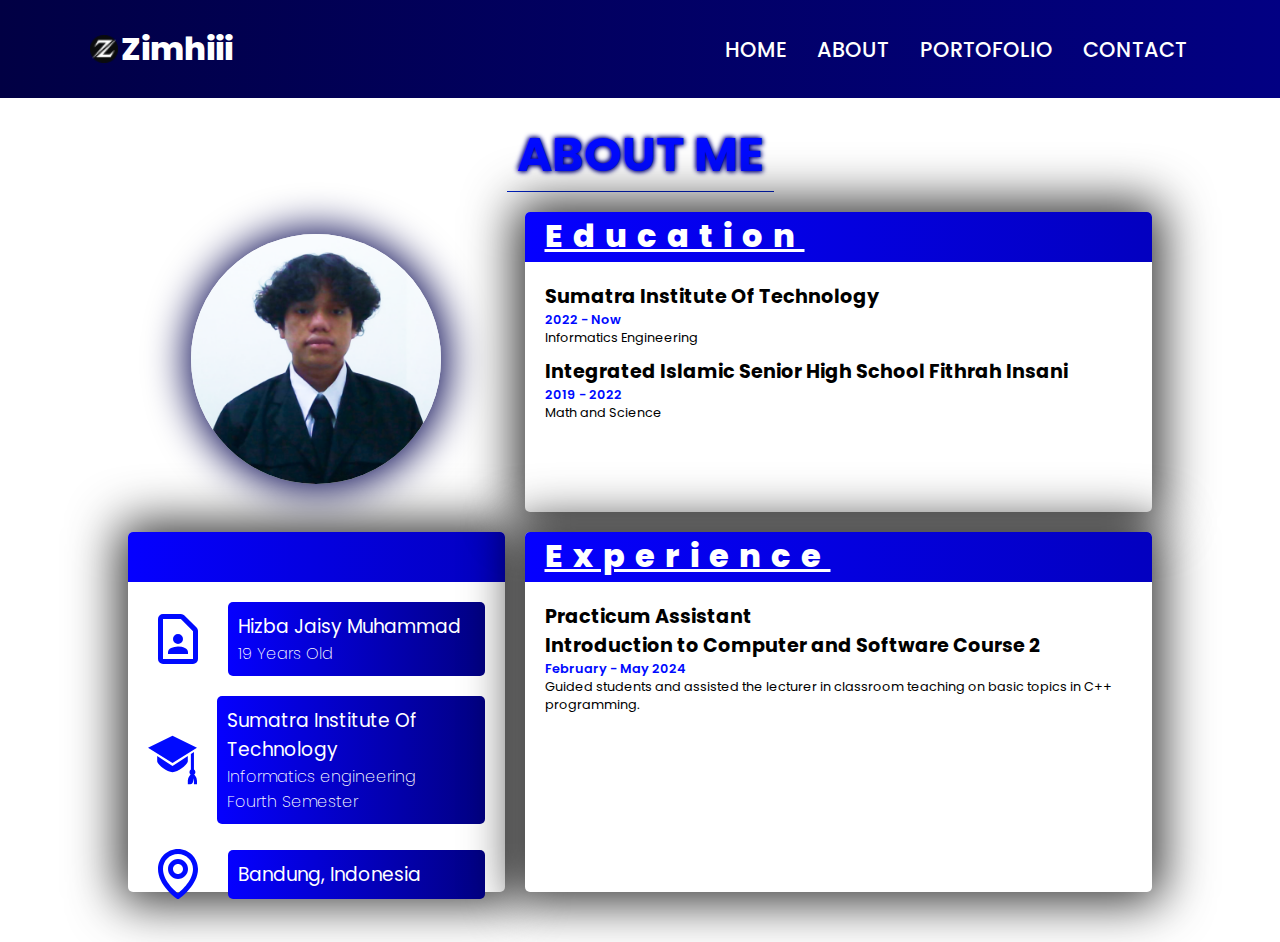
==== commit baecee79: "fixed again" ====
--- a/about.html
+++ b/about.html
@@ -112,7 +112,7 @@
                 <h2>Introduction to Computer and Software Course 2</h2>
                 <h3>February - May 2024</h3>
                 <h4>
-                  IGuided students and assisted the lecturer in classroom
+                  Guided students and assisted the lecturer in classroom
                   teaching on basic topics in C++ programming.
                 </h4>
               </div>
--- a/style.css
+++ b/style.css
@@ -7,6 +7,11 @@
   text-decoration: none;
   font-family: "Poppins";
 }
+
+body {
+  margin-top: 6.2rem;
+}
+
 .home {
   margin: 0;
   min-height: 100vh;
@@ -22,9 +27,14 @@
 
 .nav-container {
   padding: 0 7%;
+  position: fixed;
+  top: 0;
+  left: 0;
+  right: 0;
   width: 100%;
   height: 6.2rem;
   display: flex;
+  z-index: 99999;
   border-bottom: 1px solid white;
   background-image: linear-gradient(to right, #010044, #020083);
 }
@@ -77,7 +87,7 @@
 .quote-container {
   font-size: 1.5rem;
   z-index: 33;
-
+  position: sticky;
   margin-bottom: 50px;
   margin-top: 30px;
 }
@@ -181,6 +191,125 @@
   mask-size: 100% 100%;
 }
 
+/* 
+
+
+
+Responsive 
+
+
+
+*/
+
+@media (max-width: 380px) {
+  div .navbar-nav a {
+    font-size: 0.8rem;
+    margin-left: 3px;
+    margin-left: 3px;
+  }
+
+  div .navbar-nav a:hover {
+    font-size: 0.8rem;
+    background-color: #00ffdd;
+    padding-left: 0;
+  }
+
+  div .navbar-nav a:active {
+    font-size: 0.8rem;
+  }
+}
+
+@media (max-width: 500px) {
+  .navbar-nav a {
+    font-size: 0.9rem;
+    margin-left: 0;
+    margin-left: 3px;
+    margin-left: 3px;
+  }
+}
+@media (max-width: 600px) {
+  .nav-container {
+    width: 100%;
+    display: block;
+    padding-top: 5px;
+    align-content: center;
+    justify-content: center;
+  }
+  .navbar-container .logo-container {
+    margin-left: auto;
+    width: normal;
+  }
+
+  .image img {
+    border-radius: 60%;
+  }
+  .navbar-nav {
+    margin-left: auto;
+    margin-right: auto;
+  }
+  .quote-container h1 {
+    margin-left: 10px;
+    margin-right: 10px;
+  }
+  /* END NAV HOME */
+}
+
+@media (max-width: 725px) {
+  .quote-container h1 {
+    font-size: 150%;
+  }
+  .main {
+    flex-wrap: wrap;
+    padding-right: 7%;
+  }
+  .main.text {
+    width: 100%;
+    /* padding-right: 7%; */
+    text-align: center;
+    align-items: center;
+    align-content: center;
+  }
+  .main.image {
+    flex-grow: 1;
+  }
+  div .main .text h1 {
+    /* font-size: 125%; */
+    text-align: center;
+  }
+  div .main .text h3 {
+    /* font-size: 125%; */
+    text-align: center;
+  }
+  div .main .text p {
+    /* font-size: 75%; */
+    max-width: 100%;
+    text-align: center;
+  }
+
+  .octicon--download-16 {
+    display: inline-block;
+  }
+
+  div .container-dnld {
+    width: 100%;
+    display: flex;
+    justify-content: center;
+  }
+
+  div .main .image {
+    /* border: 1px solid white; */
+    display: flex;
+    justify-content: center;
+    width: 100%;
+    border-radius: 50%;
+    z-index: 1;
+    box-shadow: -10px 10px 80px 120px rgb(0, 1, 78);
+    background-color: rgb(0, 1, 78);
+
+    /* END NAV HOME */
+  }
+}
+
 /* ENDDD HOMEE */
 /*  
 
@@ -203,11 +332,11 @@
 
 .about {
   margin: 0;
-  min-height: 100vh;
+  /* min-height: 100vh; */
   display: block;
   overflow: hidden;
   z-index: -999;
-  background-color: rgb(199, 246, 251);
+  background-color: rgb(255, 255, 255);
   /* background-image: linear-gradient(to right bottom, #00f3f7, #009295, #003637); */
 }
 .about-header {
@@ -236,6 +365,7 @@
   display: flex;
   /* flex-wrap:; */
   gap: 20px;
+  margin-bottom: 50px;
 }
 
 .content {
@@ -258,12 +388,13 @@
 
 .content-left-dua {
   width: 100%;
-  height: 350px;
+  height: 360px;
   margin-top: 20px;
   min-width: 300px;
   background-color: #ffffff;
   /* border: 1px solid black; */
   border-radius: 5px;
+  box-shadow: 1px 1px 50px 10px rgba(0, 0, 0, 0.8);
 }
 
 .head-content {
@@ -355,7 +486,7 @@
 
 .content-dua {
   width: 75%;
-  min-width: 450px;
+  /* min-width: 450px; */
 
   /* background-color: #0300c0; */
   height: 100%;
@@ -368,6 +499,8 @@
   background-color: #ffffff;
   /* background-color: #0300c0; */
   height: 300px;
+  border-radius: 5px;
+  box-shadow: 0px 0px 50px 10px rgba(0, 0, 0, 0.8);
   /* border: 1px solid black; */
 }
 .content-dua-right-satu-head {
@@ -420,16 +553,19 @@
 
 .content-dua-right-dua {
   width: 100%;
+  border-radius: 5px;
   background-color: #ffffff;
   margin-top: 20px;
   /* background-color: #0300c0; */
-  height: 350px;
+  height: 360px;
+  box-shadow: 0px 0px 50px 10px rgba(0, 0, 0, 0.8);
   /* border: 1px solid black; */
 }
 .content-dua-right-dua-head {
   padding-left: 20px;
   height: 50px;
   width: 100%;
+
   background-image: linear-gradient(to right, #0500ff, #0300c0);
   border-top-left-radius: 5px;
   border-top-right-radius: 5px;
@@ -451,6 +587,69 @@
   padding: 20px;
   /* border: 1px solid black; */
   /* background-color: #000000; */
+}
+
+/* 
+
+
+
+Responsiveee 
+
+
+
+
+*/
+
+@media (max-width: 875px) {
+  div .main-about {
+    margin-left: 10%;
+    margin-right: 10%;
+    /* background-color: #fff; */
+    display: flex;
+    flex-direction: column;
+    gap: 20px;
+    margin-bottom: 50px;
+  }
+  .content-dua-right-satu {
+    width: 100%;
+    height: auto;
+    /* height: fit-content; */
+    /* padding: 20px; */
+    /* border: 1px solid black; */
+    /* background-color: #000000; */
+  }
+  div .content-dua-right-satu-head {
+    padding-left: 0px;
+    padding-top: 5px;
+  }
+  div .content-dua-right-dua-head {
+    padding-left: 0px;
+    padding-top: 5px;
+  }
+
+  div .content-dua-right-satu-head h1 {
+    font-size: 1.5rem;
+    padding-left: 0px;
+    margin-left: auto;
+    margin-right: auto;
+  }
+  div .content-dua-right-dua-head h1 {
+    font-size: 1.5rem;
+    padding-left: 0px;
+    margin-left: auto;
+    margin-right: auto;
+  }
+  div .content-left-satu {
+    width: 100%;
+  }
+  div .content {
+    width: 100%;
+    /* min-width: 40%; */
+  }
+
+  div .content-dua {
+    width: 100%;
+  }
 }
 
 /* 
@@ -718,6 +917,12 @@
   mask-size: 100% 100%;
 }
 
+@media (max-width: 485px) {
+  div .item img {
+    width: 250px;
+  }
+}
+
 /* CONTACTTTT */
 .CONTACT {
   margin: 0;
@@ -725,7 +930,7 @@
   display: block;
   overflow: hidden;
   z-index: -999;
-  background-color: rgb(199, 246, 251);
+  background-color: rgb(255, 255, 255);
   /* background-image: linear-gradient(to right bottom, #00f3f7, #009295, #003637); */
 }
 
@@ -736,9 +941,12 @@
 }
 .main-contact-content {
   width: 100%;
-  height: 600px;
+  /* height: 600px; */
   background-color: #0009e0;
   box-shadow: 0px 0px 40px 10px #000000;
+  border-radius: 5px;
+  padding-bottom: 7%;
+  margin-bottom: 7%;
 }
 
 .container-contact-person {
@@ -782,7 +990,7 @@
   margin-top: 30px;
   width: 500px;
   display: flex;
-  flex-wrap: wrap;
+  /* flex-wrap: wrap; */
   /* border: 1px solid white; */
   /* justify-content: center; */
   align-items: center;
@@ -831,94 +1039,159 @@
   background-image: url("data:image/svg+xml,%3Csvg xmlns='http://www.w3.org/2000/svg' viewBox='0 0 24 24'%3E%3Cg fill='none' stroke='black' stroke-width='1.5'%3E%3Cpath stroke-linecap='round' stroke-linejoin='round' d='M12 16a4 4 0 1 0 0-8a4 4 0 0 0 0 8'/%3E%3Cpath d='M3 16V8a5 5 0 0 1 5-5h8a5 5 0 0 1 5 5v8a5 5 0 0 1-5 5H8a5 5 0 0 1-5-5Z'/%3E%3Cpath stroke-linecap='round' stroke-linejoin='round' d='m17.5 6.51l.01-.011'/%3E%3C/g%3E%3C/svg%3E");
 }
 
-/* 
-
-
-
-
-
-
-
-
-
-*/
-
-/* responsive */
-
-@media (max-width: 600px) {
-  .nav-container {
-    width: 100%;
-    display: block;
-    align-content: center;
+@media (max-width: 775px) {
+  div .contact-person-item {
+    display: flex;
+    flex-direction: column;
     justify-content: center;
   }
-  .navbar-container .logo-container {
-    margin-left: auto;
-    width: normal;
-  }
-  .navbar-nav {
-    margin-left: auto;
-    margin-right: auto;
-  }
-  .quote-container h1 {
-    margin-left: 10px;
-    margin-right: 10px;
-  }
-  /* END NAV HOME */
-}
-
-@media (max-width: 725px) {
-  .quote-container h1 {
-    font-size: 150%;
-  }
-  .main {
-    flex-wrap: wrap;
-    padding-right: 7%;
-  }
-  .main.text {
-    width: 100%;
-    /* padding-right: 7%; */
-    text-align: center;
-    align-items: center;
-    align-content: center;
-  }
-  .main.image {
-    flex-grow: 1;
-  }
-  div .main .text h1 {
-    /* font-size: 125%; */
-    text-align: center;
-  }
-  div .main .text h3 {
-    /* font-size: 125%; */
-    text-align: center;
-  }
-  div .main .text p {
-    /* font-size: 75%; */
-    max-width: 100%;
-    text-align: center;
-  }
-
-  .octicon--download-16 {
-    display: inline-block;
-  }
-
-  div .container-dnld {
-    width: 100%;
+
+  .contact-me h1 {
+    font-size: 2.6rem;
+    font-weight: 800;
+  }
+  .contact-me h2 {
+    font-size: 1.6rem;
+    font-weight: 200;
+  }
+
+  .outer-logo {
+    width: 80px;
+    height: 80px;
+    margin-bottom: 10px;
     display: flex;
     justify-content: center;
-  }
-
-  div .main .image {
-    /* border: 1px solid white; */
+    align-items: center;
+    background-color: #ffff;
+    border-radius: 50%;
+  }
+
+  /* ==================== */
+
+  .material-symbols--mail-outline {
+    display: inline-block;
+    width: 50px;
+    height: 50px;
+    background-repeat: no-repeat;
+    background-size: 100% 100%;
+    background-image: url("data:image/svg+xml,%3Csvg xmlns='http://www.w3.org/2000/svg' viewBox='0 0 24 24'%3E%3Cpath fill='black' d='M4 20q-.825 0-1.412-.587T2 18V6q0-.825.588-1.412T4 4h16q.825 0 1.413.588T22 6v12q0 .825-.587 1.413T20 20zm8-7L4 8v10h16V8zm0-2l8-5H4zM4 8V6v12z'/%3E%3C/svg%3E");
+  }
+
+  .bi--github {
+    display: inline-block;
+    width: 50px;
+    height: 50px;
+    background-repeat: no-repeat;
+    background-size: 100% 100%;
+    background-image: url("data:image/svg+xml,%3Csvg xmlns='http://www.w3.org/2000/svg' viewBox='0 0 16 16'%3E%3Cpath fill='black' d='M8 0C3.58 0 0 3.58 0 8c0 3.54 2.29 6.53 5.47 7.59c.4.07.55-.17.55-.38c0-.19-.01-.82-.01-1.49c-2.01.37-2.53-.49-2.69-.94c-.09-.23-.48-.94-.82-1.13c-.28-.15-.68-.52-.01-.53c.63-.01 1.08.58 1.23.82c.72 1.21 1.87.87 2.33.66c.07-.52.28-.87.51-1.07c-1.78-.2-3.64-.89-3.64-3.95c0-.87.31-1.59.82-2.15c-.08-.2-.36-1.02.08-2.12c0 0 .67-.21 2.2.82c.64-.18 1.32-.27 2-.27s1.36.09 2 .27c1.53-1.04 2.2-.82 2.2-.82c.44 1.1.16 1.92.08 2.12c.51.56.82 1.27.82 2.15c0 3.07-1.87 3.75-3.65 3.95c.29.25.54.73.54 1.48c0 1.07-.01 1.93-.01 2.2c0 .21.15.46.55.38A8.01 8.01 0 0 0 16 8c0-4.42-3.58-8-8-8'/%3E%3C/svg%3E");
+  }
+
+  .ic--outline-whatsapp {
+    display: inline-block;
+    width: 50px;
+    height: 50px;
+    background-repeat: no-repeat;
+    background-size: 100% 100%;
+    background-image: url("data:image/svg+xml,%3Csvg xmlns='http://www.w3.org/2000/svg' viewBox='0 0 24 24'%3E%3Cpath fill='black' d='M19.05 4.91A9.816 9.816 0 0 0 12.04 2c-5.46 0-9.91 4.45-9.91 9.91c0 1.75.46 3.45 1.32 4.95L2.05 22l5.25-1.38c1.45.79 3.08 1.21 4.74 1.21c5.46 0 9.91-4.45 9.91-9.91c0-2.65-1.03-5.14-2.9-7.01m-7.01 15.24c-1.48 0-2.93-.4-4.2-1.15l-.3-.18l-3.12.82l.83-3.04l-.2-.31a8.264 8.264 0 0 1-1.26-4.38c0-4.54 3.7-8.24 8.24-8.24c2.2 0 4.27.86 5.82 2.42a8.183 8.183 0 0 1 2.41 5.83c.02 4.54-3.68 8.23-8.22 8.23m4.52-6.16c-.25-.12-1.47-.72-1.69-.81c-.23-.08-.39-.12-.56.12c-.17.25-.64.81-.78.97c-.14.17-.29.19-.54.06c-.25-.12-1.05-.39-1.99-1.23c-.74-.66-1.23-1.47-1.38-1.72c-.14-.25-.02-.38.11-.51c.11-.11.25-.29.37-.43s.17-.25.25-.41c.08-.17.04-.31-.02-.43s-.56-1.34-.76-1.84c-.2-.48-.41-.42-.56-.43h-.48c-.17 0-.43.06-.66.31c-.22.25-.86.85-.86 2.07c0 1.22.89 2.4 1.01 2.56c.12.17 1.75 2.67 4.23 3.74c.59.26 1.05.41 1.41.52c.59.19 1.13.16 1.56.1c.48-.07 1.47-.6 1.67-1.18c.21-.58.21-1.07.14-1.18s-.22-.16-.47-.28'/%3E%3C/svg%3E");
+  }
+
+  .iconoir--instagram {
+    display: inline-block;
+    width: 50px;
+    height: 50px;
+    background-repeat: no-repeat;
+    background-size: 100% 100%;
+    background-image: url("data:image/svg+xml,%3Csvg xmlns='http://www.w3.org/2000/svg' viewBox='0 0 24 24'%3E%3Cg fill='none' stroke='black' stroke-width='1.5'%3E%3Cpath stroke-linecap='round' stroke-linejoin='round' d='M12 16a4 4 0 1 0 0-8a4 4 0 0 0 0 8'/%3E%3Cpath d='M3 16V8a5 5 0 0 1 5-5h8a5 5 0 0 1 5 5v8a5 5 0 0 1-5 5H8a5 5 0 0 1-5-5Z'/%3E%3Cpath stroke-linecap='round' stroke-linejoin='round' d='m17.5 6.51l.01-.011'/%3E%3C/g%3E%3C/svg%3E");
+  }
+
+  .contact-person-item a {
+    display: flex;
+    margin-left: 10px;
+    color: #ffffff;
+    font-size: 1.5rem;
+    font-weight: 300;
+  }
+}
+
+@media (max-width: 405px) {
+  div .contact-person-item {
+    display: flex;
+    flex-direction: column;
+    justify-content: center;
+  }
+
+  div .contact-me h1 {
+    font-size: 2.2rem;
+    font-weight: 800;
+  }
+  div .contact-me h2 {
+    font-size: 1.2rem;
+    font-weight: 200;
+  }
+
+  div .outer-logo {
+    width: 50px;
+    height: 50px;
     display: flex;
     justify-content: center;
+    align-items: center;
+    background-color: #ffff;
+    border-radius: 50%;
+  }
+
+  /* ==================== */
+
+  .material-symbols--mail-outline {
+    display: inline-block;
+    width: 30px;
+    height: 30px;
+    background-repeat: no-repeat;
+    background-size: 100% 100%;
+    background-image: url("data:image/svg+xml,%3Csvg xmlns='http://www.w3.org/2000/svg' viewBox='0 0 24 24'%3E%3Cpath fill='black' d='M4 20q-.825 0-1.412-.587T2 18V6q0-.825.588-1.412T4 4h16q.825 0 1.413.588T22 6v12q0 .825-.587 1.413T20 20zm8-7L4 8v10h16V8zm0-2l8-5H4zM4 8V6v12z'/%3E%3C/svg%3E");
+  }
+
+  .bi--github {
+    display: inline-block;
+    width: 30px;
+    height: 30px;
+    background-repeat: no-repeat;
+    background-size: 100% 100%;
+    background-image: url("data:image/svg+xml,%3Csvg xmlns='http://www.w3.org/2000/svg' viewBox='0 0 16 16'%3E%3Cpath fill='black' d='M8 0C3.58 0 0 3.58 0 8c0 3.54 2.29 6.53 5.47 7.59c.4.07.55-.17.55-.38c0-.19-.01-.82-.01-1.49c-2.01.37-2.53-.49-2.69-.94c-.09-.23-.48-.94-.82-1.13c-.28-.15-.68-.52-.01-.53c.63-.01 1.08.58 1.23.82c.72 1.21 1.87.87 2.33.66c.07-.52.28-.87.51-1.07c-1.78-.2-3.64-.89-3.64-3.95c0-.87.31-1.59.82-2.15c-.08-.2-.36-1.02.08-2.12c0 0 .67-.21 2.2.82c.64-.18 1.32-.27 2-.27s1.36.09 2 .27c1.53-1.04 2.2-.82 2.2-.82c.44 1.1.16 1.92.08 2.12c.51.56.82 1.27.82 2.15c0 3.07-1.87 3.75-3.65 3.95c.29.25.54.73.54 1.48c0 1.07-.01 1.93-.01 2.2c0 .21.15.46.55.38A8.01 8.01 0 0 0 16 8c0-4.42-3.58-8-8-8'/%3E%3C/svg%3E");
+  }
+
+  .ic--outline-whatsapp {
+    display: inline-block;
+    width: 30px;
+    height: 30px;
+    background-repeat: no-repeat;
+    background-size: 100% 100%;
+    background-image: url("data:image/svg+xml,%3Csvg xmlns='http://www.w3.org/2000/svg' viewBox='0 0 24 24'%3E%3Cpath fill='black' d='M19.05 4.91A9.816 9.816 0 0 0 12.04 2c-5.46 0-9.91 4.45-9.91 9.91c0 1.75.46 3.45 1.32 4.95L2.05 22l5.25-1.38c1.45.79 3.08 1.21 4.74 1.21c5.46 0 9.91-4.45 9.91-9.91c0-2.65-1.03-5.14-2.9-7.01m-7.01 15.24c-1.48 0-2.93-.4-4.2-1.15l-.3-.18l-3.12.82l.83-3.04l-.2-.31a8.264 8.264 0 0 1-1.26-4.38c0-4.54 3.7-8.24 8.24-8.24c2.2 0 4.27.86 5.82 2.42a8.183 8.183 0 0 1 2.41 5.83c.02 4.54-3.68 8.23-8.22 8.23m4.52-6.16c-.25-.12-1.47-.72-1.69-.81c-.23-.08-.39-.12-.56.12c-.17.25-.64.81-.78.97c-.14.17-.29.19-.54.06c-.25-.12-1.05-.39-1.99-1.23c-.74-.66-1.23-1.47-1.38-1.72c-.14-.25-.02-.38.11-.51c.11-.11.25-.29.37-.43s.17-.25.25-.41c.08-.17.04-.31-.02-.43s-.56-1.34-.76-1.84c-.2-.48-.41-.42-.56-.43h-.48c-.17 0-.43.06-.66.31c-.22.25-.86.85-.86 2.07c0 1.22.89 2.4 1.01 2.56c.12.17 1.75 2.67 4.23 3.74c.59.26 1.05.41 1.41.52c.59.19 1.13.16 1.56.1c.48-.07 1.47-.6 1.67-1.18c.21-.58.21-1.07.14-1.18s-.22-.16-.47-.28'/%3E%3C/svg%3E");
+  }
+
+  .iconoir--instagram {
+    display: inline-block;
+    width: 30px;
+    height: 30px;
+    background-repeat: no-repeat;
+    background-size: 100% 100%;
+    background-image: url("data:image/svg+xml,%3Csvg xmlns='http://www.w3.org/2000/svg' viewBox='0 0 24 24'%3E%3Cg fill='none' stroke='black' stroke-width='1.5'%3E%3Cpath stroke-linecap='round' stroke-linejoin='round' d='M12 16a4 4 0 1 0 0-8a4 4 0 0 0 0 8'/%3E%3Cpath d='M3 16V8a5 5 0 0 1 5-5h8a5 5 0 0 1 5 5v8a5 5 0 0 1-5 5H8a5 5 0 0 1-5-5Z'/%3E%3Cpath stroke-linecap='round' stroke-linejoin='round' d='m17.5 6.51l.01-.011'/%3E%3C/g%3E%3C/svg%3E");
+  }
+
+  .contact-person-item a {
+    display: flex;
+    margin-left: 10px;
+    color: #ffffff;
+    font-size: 1rem;
+    font-weight: 300;
+  }
+
+  .main-contact-content {
     width: 100%;
-    border-radius: 50%;
-    z-index: 1;
-    box-shadow: -10px 10px 80px 120px rgb(0, 1, 78);
-    background-color: rgb(0, 1, 78);
-
-    /* END NAV HOME */
-  }
-}
+    /* height: 600px; */
+    background-color: #0009e0;
+    box-shadow: 0px 0px 40px 10px #000000;
+    border-radius: 5px;
+    padding-bottom: 7%;
+    margin-bottom: 15%;
+  }
+}
